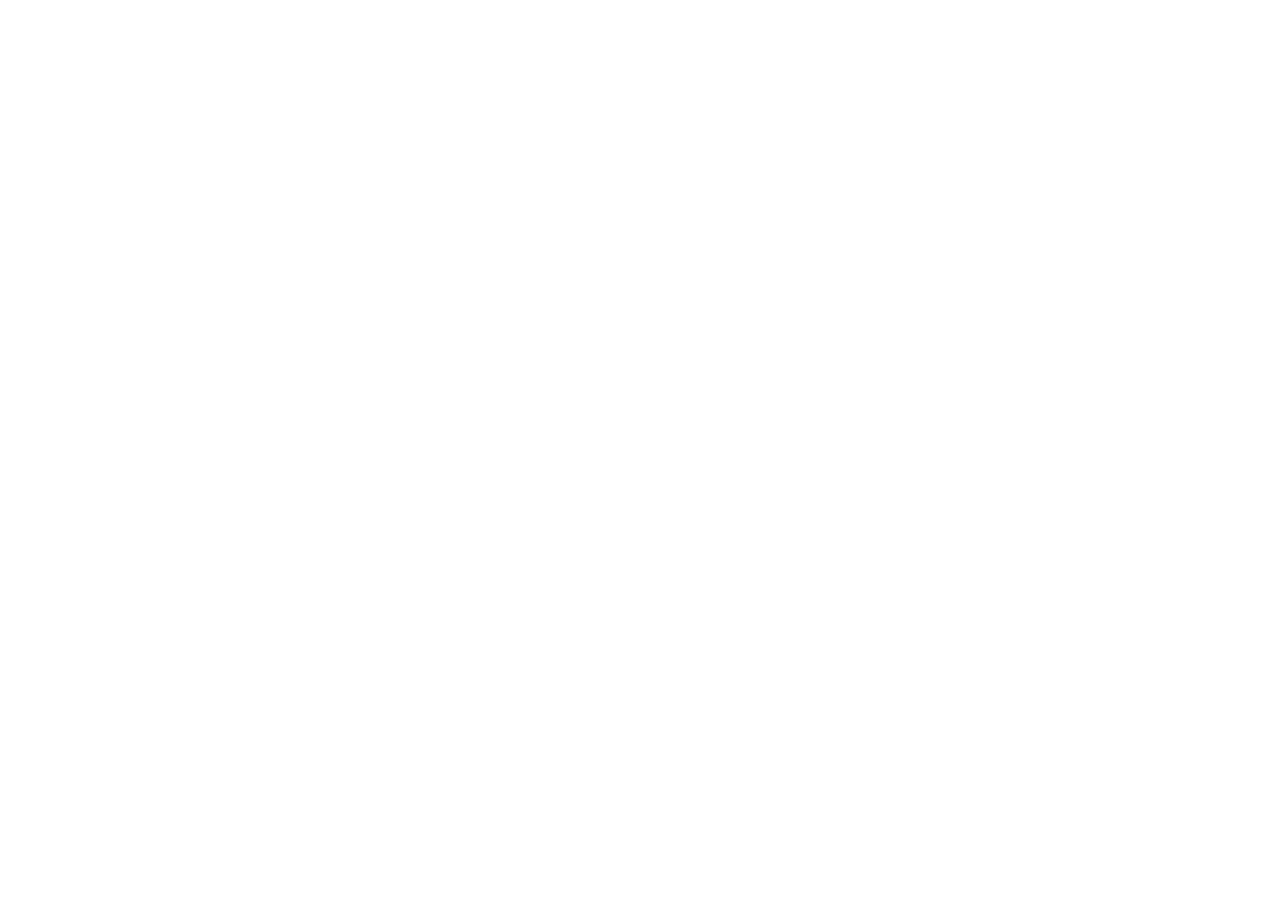
==== HTML,CSS,JS-solution/index.html @ 566c8bd3 "Add files" ====
<!DOCTYPE html>
<html lang="en">
<head>
    <meta charset="UTF-8">
    <meta name="viewport" content="width=device-width, initial-scale=1.0">
    <title>Advice Generator app</title>
</head>
<body>
    
</body>
</html>
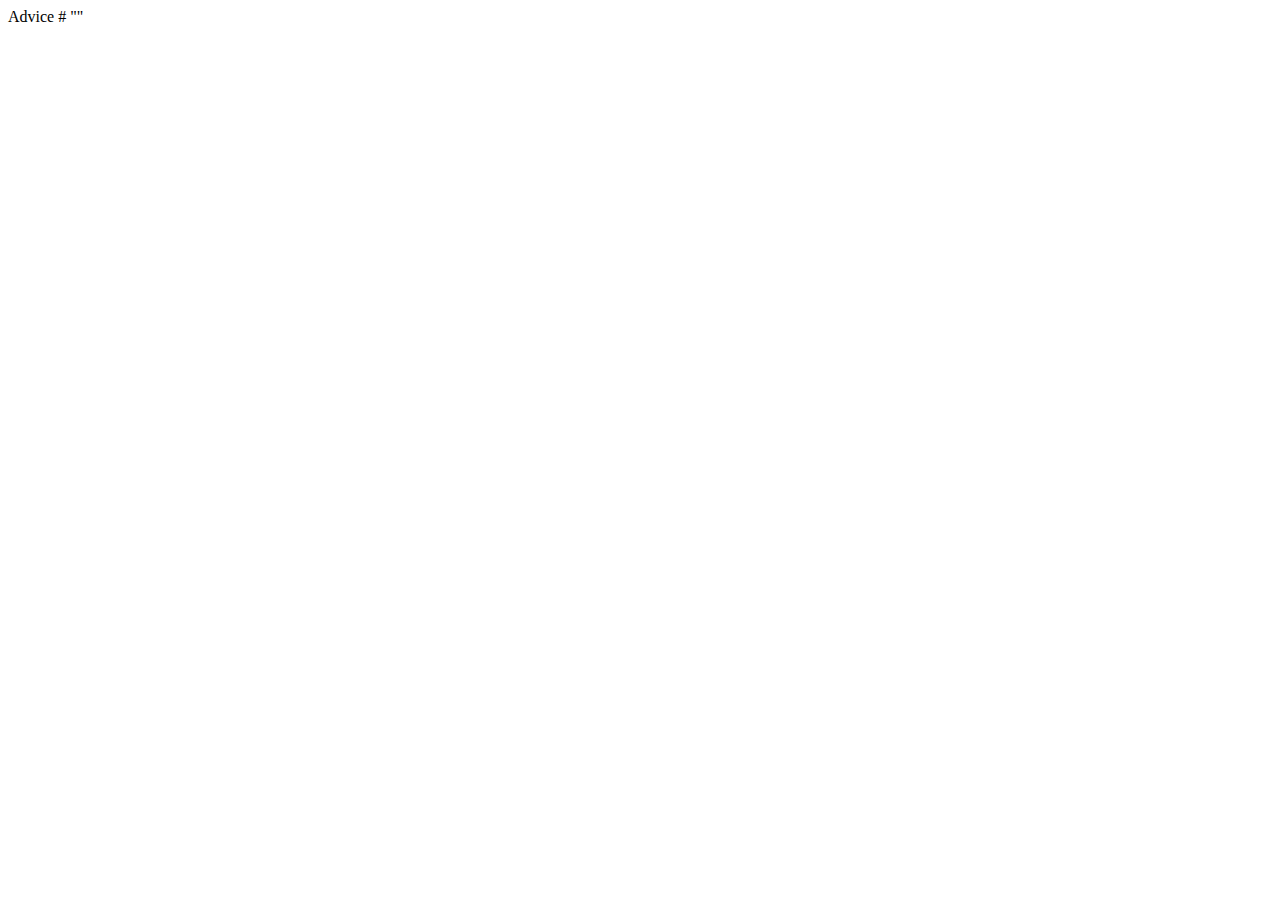
==== commit d33372f1: "Initial commit" ====
--- a/HTML,CSS,JS-solution/index.html
+++ b/HTML,CSS,JS-solution/index.html
@@ -1,11 +1,19 @@
 <!DOCTYPE html>
 <html lang="en">
 <head>
-    <meta charset="UTF-8">
-    <meta name="viewport" content="width=device-width, initial-scale=1.0">
-    <title>Advice Generator app</title>
+  <meta charset="UTF-8">
+  <meta name="viewport" content="width=device-width, initial-scale=1.0">
+
+  <link rel="icon" type="image/png" sizes="32x32" href="./images/favicon-32x32.png">
+  
+  <title>Frontend Mentor | Advice generator app</title>
+
 </head>
 <body>
-    
+
+  Advice #<!-- Advice ID goes here -->
+
+  "<!-- Advice text goes here -->"
+
 </body>
 </html>